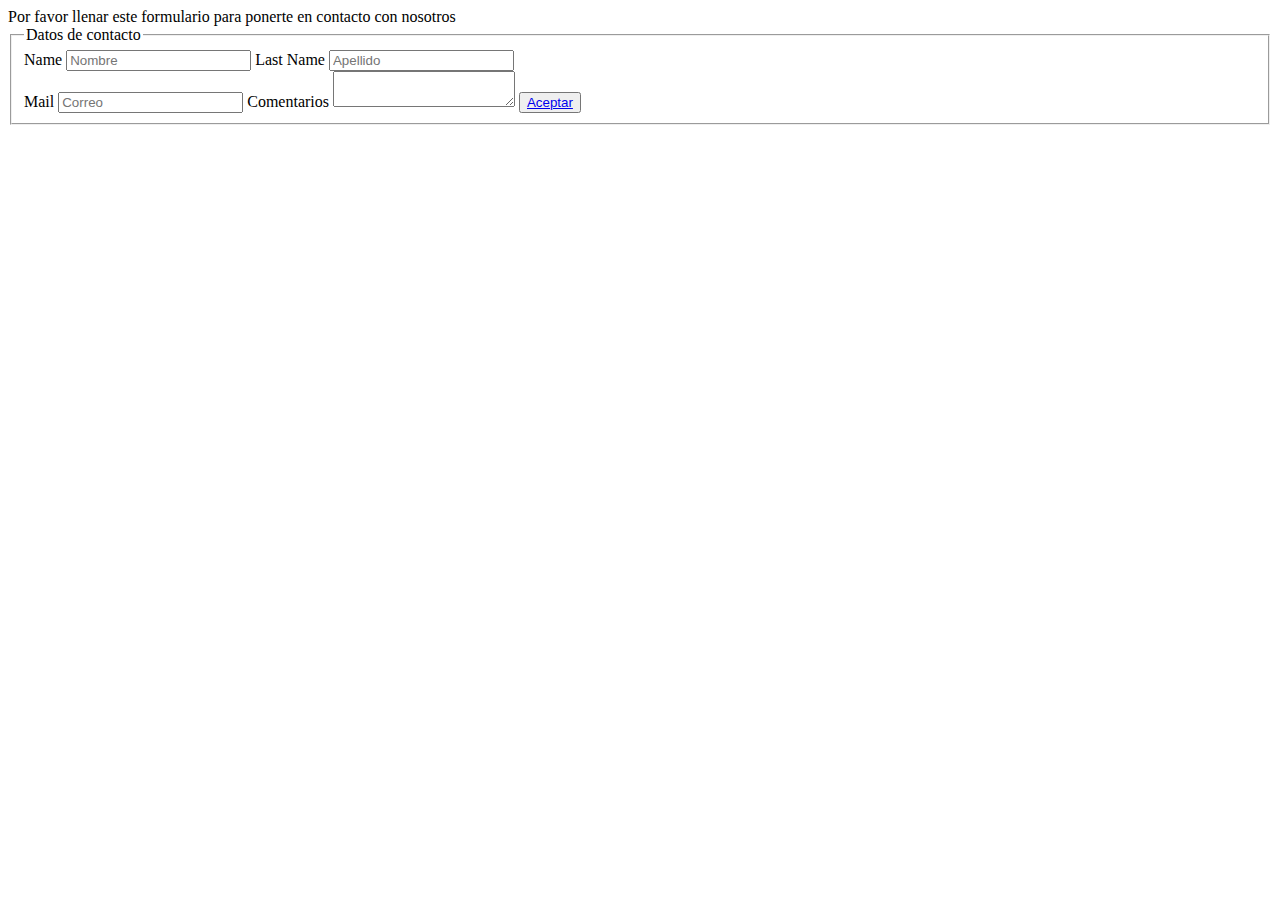
==== PracticaFormularioContacto/index.html @ 050232d8 "Ejercio pagina contacto" ====
<!DOCTYPE html>
<html>
    <head>
        <title>Informacion de contacto</title> 
    </head>
    <body>
        Por favor llenar este formulario para ponerte en contacto con nosotros
        <fieldset>
            <legend>Datos de contacto</legend>
            <label>Name</label>
            <input type="text" placeholder="Nombre">
            <label>Last Name</label>
            <input type="text" placeholder="Apellido">
            <br />
            <label>Mail</label>
            <input type="text" placeholder="Correo">
            <label>Comentarios</label>
            <textarea></textarea>
            <button><a href="enviado.html">Aceptar</a></button>
        </fieldset>
    </body>
</html>
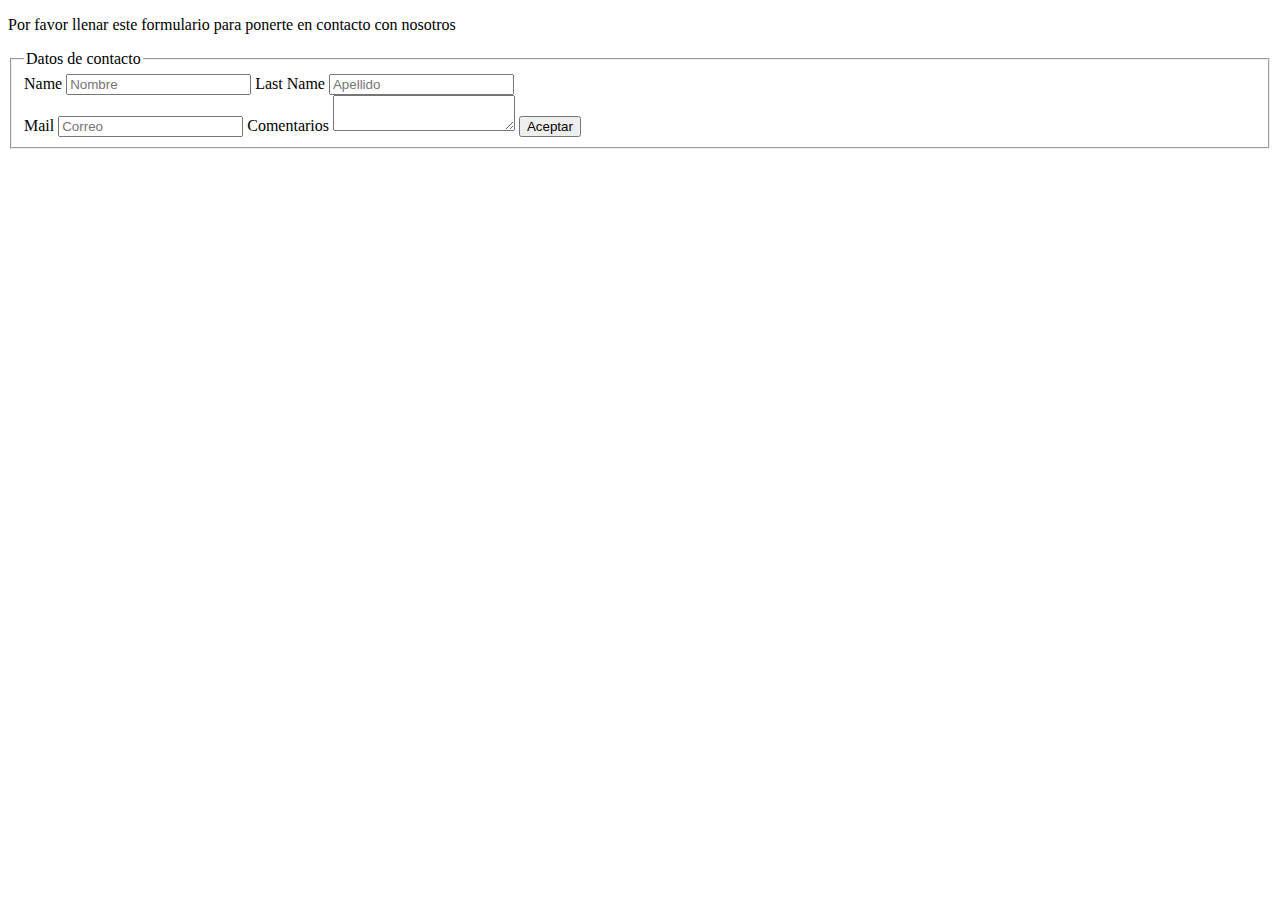
==== commit 4576278f: "Avance de la practica de formulario" ====
--- a/PracticaFormularioContacto/index.html
+++ b/PracticaFormularioContacto/index.html
@@ -4,19 +4,21 @@
         <title>Informacion de contacto</title> 
     </head>
     <body>
-        Por favor llenar este formulario para ponerte en contacto con nosotros
+        <p>Por favor llenar este formulario para ponerte en contacto con nosotros</p>
         <fieldset>
             <legend>Datos de contacto</legend>
-            <label>Name</label>
-            <input type="text" placeholder="Nombre">
-            <label>Last Name</label>
-            <input type="text" placeholder="Apellido">
-            <br />
-            <label>Mail</label>
-            <input type="text" placeholder="Correo">
-            <label>Comentarios</label>
-            <textarea></textarea>
-            <button><a href="enviado.html">Aceptar</a></button>
+            <form action="enviado.html">
+                <label>Name</label>
+                <input type="text" placeholder="Nombre">
+                <label>Last Name</label>
+                <input type="text" placeholder="Apellido">
+                <br />
+                <label>Mail</label>
+                <input type="text" placeholder="Correo">
+                <label>Comentarios</label>
+                <textarea></textarea>
+                <button>Aceptar</button>
+            </form>
         </fieldset>
     </body>
 </html>